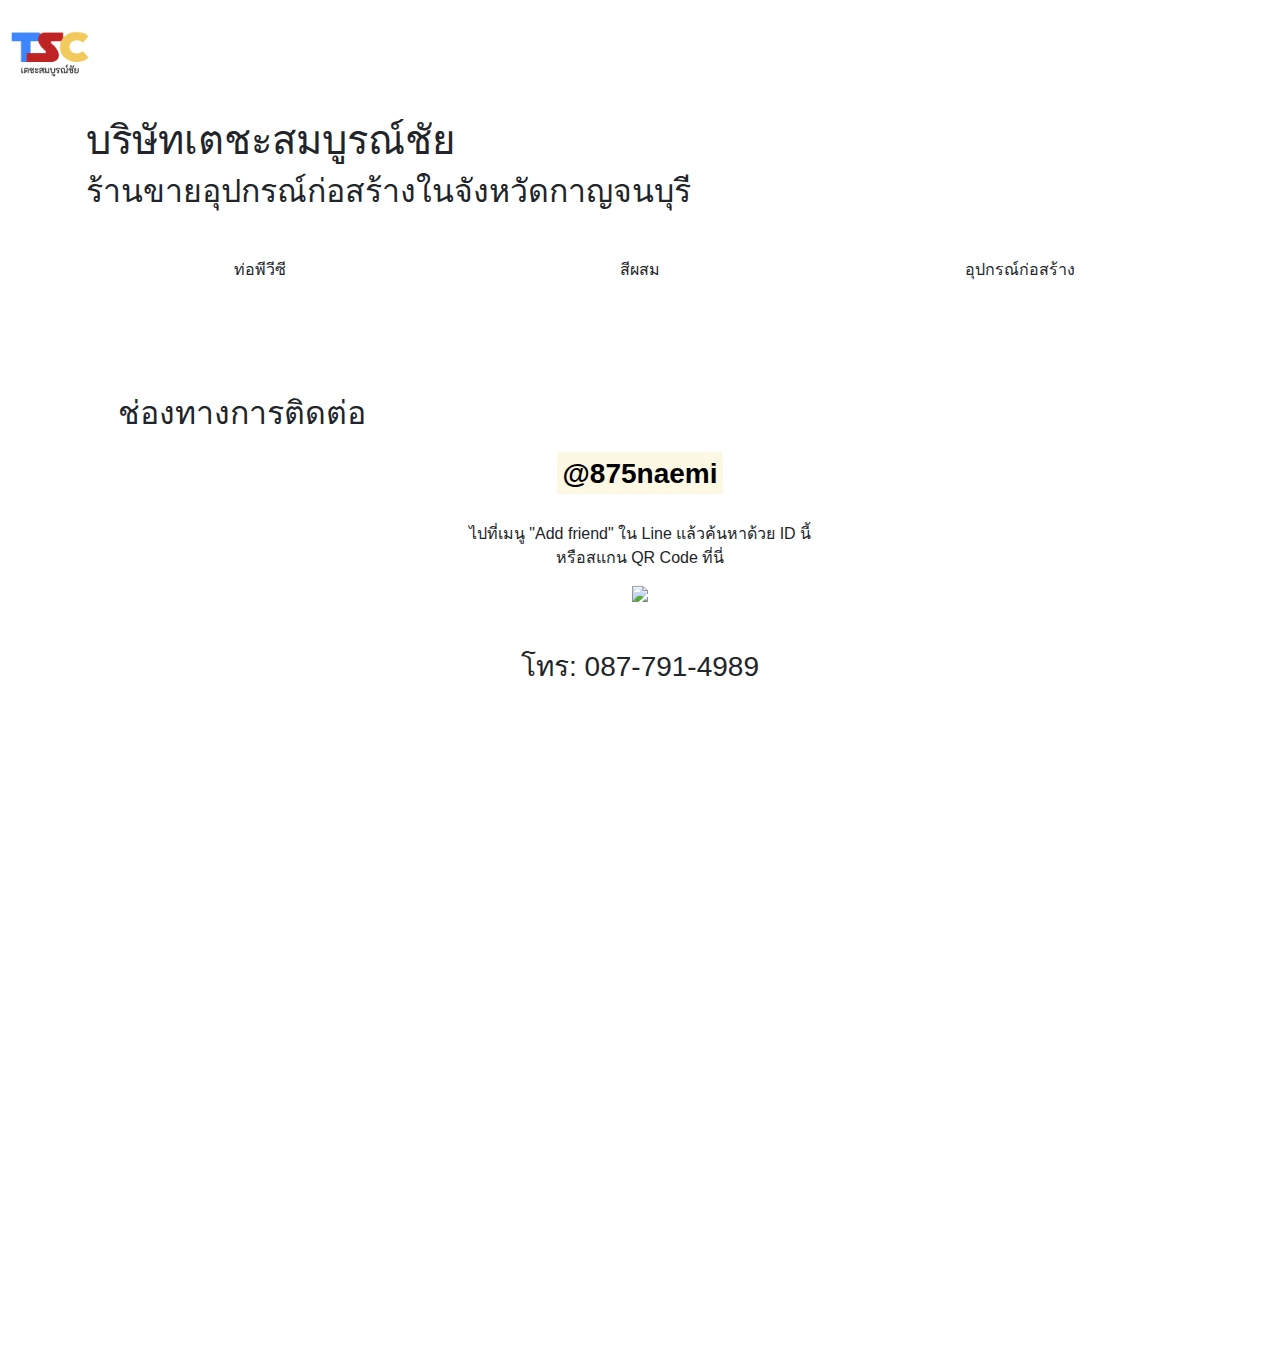
==== index.html @ 683965be "1 file modified" ====
<html>
  <head>
    <meta
      name="google-site-verification"
      content="C0c6QKBrUuXWMpKmV73c_aP7GaHjyKGEkT5gOGjkUbw"
    />
    <title>เตชะสมบูรณ์ชัย| ร้านขายอุปกรณ์ก่อสร้างในจังหวัดกาญจนบุรี</title>
    <meta charset="UTF-8" />
    <script src="script.js"></script>
    <meta name="title" content="เตชะสมบูรณ์ชัย" />
    <meta
      name="description"
      content="ร้านขายอุปกรณ์ก่อสร้างในจังหวัดกาญจนบุรี"
    />
    <meta name="keywords" content="ท่อ,สีผสม,อุปกรณ์ก่อสร้าง" />
    <meta name="robots" content="index, follow" />
    <meta http-equiv="Content-Type" content="text/html; charset=utf-8" />
    <meta name="language" content="Thai" />
    <meta name="author" content="TSCAdmin" />
    <link rel="stylesheet" type="text/css" href="styles.css" />
    <link rel="stylesheet" type="text/css" href="stylesmobile.css" />
    <link
      rel="stylesheet"
      href="https://cdn.jsdelivr.net/npm/bootstrap@4.3.1/dist/css/bootstrap.min.css"
      integrity="sha384-ggOyR0iXCbMQv3Xipma34MD+dH/1fQ784/j6cY/iJTQUOhcWr7x9JvoRxT2MZw1T"
      crossorigin="anonymous"
    />
    <link
      rel="stylesheet"
      href="https://cdnjs.cloudflare.com/ajax/libs/font-awesome/6.1.1/css/all.min.css"
      integrity="sha512-KfkfwYDsLkIlwQp6LFnl8zNdLGxu9YAA1QvwINks4PhcElQSvqcyVLLD9aMhXd13uQjoXtEKNosOWaZqXgel0g=="
      crossorigin="anonymous"
      referrerpolicy="no-referrer"
    />
    <link
      rel="icon"
      type="image/png"
      href="https://nnnnnnn1n1n.github.io/TSCWebsite/img/TSC.png"
    />

    <meta property="og:type" content="article" />
    <meta property="og:title" content="บริษัทเตชะสมบูรณ์ชัย" />
    <meta property="og:url" content="https://techasomboonchai.web.app" />
    <meta
      property="og:image"
      content="https://nnnnnnn1n1n.github.io/TSCWebsite/img/TSC.png"
    />
    <meta
      property="og:description"
      content="ร้านขายอุปกรณ์ก่อสร้างในจังหวัดกาญจนบุรี"
    />
    <meta property="article:author" content="TSCAdmin" />
    <meta
      property="article:published_time"
      content="2022-05-16T13:46:00.000+07:00"
    />
    <meta
      property="article:modified_time"
      content="2022-05-27T13:46:00.000+07:00"
    />
    <meta property="article:section" content="อุปกรณ์ก่อสร้าง" />
    <meta property="article:tag" content="ท่อ" />
    <meta property="article:tag" content="สีผสม" />
    <meta property="article:tag" content="อุปกรณ์ก่อสร้าง" />

    <!-- Twitter -->
    <meta property="twitter:card" content="summary_large_image" />
    <meta property="twitter:url" content="https://techasomboonchai.web.app" />
    <meta property="twitter:title" content="บริษัทเตชะสมบูรณ์ชัย" />
    <meta
      property="twitter:description"
      content="ร้านขายอุปกรณ์ก่อสร้างในจังหวัดกาญจนบุรี"
    />
    <meta
      property="twitter:image"
      content="https://nnnnnnn1n1n.github.io/TSCWebsite/img/TSC.png"
    />
  </head>
  <div class="banner">
    <img
      src="https://nnnnnnn1n1n.github.io/TSCWebsite/img/TSC.png"
      style="width: 100px"
    />
    <div class="container p-3">
      <div class="container-text">
        <h1>บริษัทเตชะสมบูรณ์ชัย</h1>
        <h2>ร้านขายอุปกรณ์ก่อสร้างในจังหวัดกาญจนบุรี</h2>
        <!--<h3>จำหน่ายท่อพีวีซี สีผสม และอุปกรณ์ก่อสร้าง</h3>-->
      </div>
    </div>
  </div>

  <section class="detail">
    <div id="app"></div>
    <div class="container">
      <div class="row text-center">
        <div class="col-sm">
          <i class="fab fa-confluence" style="color: #3d86ff"></i><br />
          <p>ท่อพีวีซี</p>
        </div>
        <div class="col-sm">
          <i class="fa-solid fa-brush" style="color: #c02323"></i><br />
          <p>สีผสม</p>
        </div>
        <div class="col-sm">
          <i class="fa-solid fa-screwdriver-wrench" style="color: #f1c95d"></i
          ><br />
          <p>อุปกรณ์ก่อสร้าง</p>
        </div>
      </div>
    </div>
  </section>
  <section class="add-friend text-center p-5">
    <div class="container contactinfo p-5">
      <h2 class="text-left pb-3">ช่องทางการติดต่อ</h2>
      <h3>
        <mark><b>@875naemi</b></mark>
      </h3>
      <br />
      <p>
        ไปที่เมนู "Add friend" ใน Line แล้วค้นหาด้วย ID นี้ <br />หรือสแกน QR
        Code ที่นี่
      </p>
      <img
        class="pb-5"
        src="https://qr-official.line.me/sid/M/875naemi.png?shortenUrl=true"
      />
      <h3>โทร: 087-791-4989</h3>
    </div>
  </section>
  <section class="contact text-center p-5">
    <div class="container">
      <h2 class="text-left text-white pb-3">แผนที่</h2>
      <iframe
        src="https://www.google.com/maps/embed?pb=!1m14!1m8!1m3!1d15483.481972560148!2d99.543059!3d14.02569!3m2!1i1024!2i768!4f13.1!3m3!1m2!1s0x0%3A0x12c20f4d0b3c96e6!2z4Lia4Lij4Li04Lip4Lix4LiXIOC5gOC4leC4iuC4sOC4quC4oeC4muC4ueC4o-C4k-C5jOC4iuC4seC4oiDguIjguLPguIHguLHguJQ!5e0!3m2!1sth!2sth!4v1652957724672!5m2!1sth!2sth"
        width="70%"
        height="350"
        style="border: 0"
        allowfullscreen=""
        loading="lazy"
        referrerpolicy="no-referrer-when-downgrade"
      ></iframe>
    </div>
  </section>
  <section class="contact text-center">
    <p class="text-white mb-0" style="line-height: 4.5">
      บริษัทเตชะสมบูรณ์ชัย Copyright © <span id="year"></span> All rights
      reserved.
    </p>
  </section>
</html>
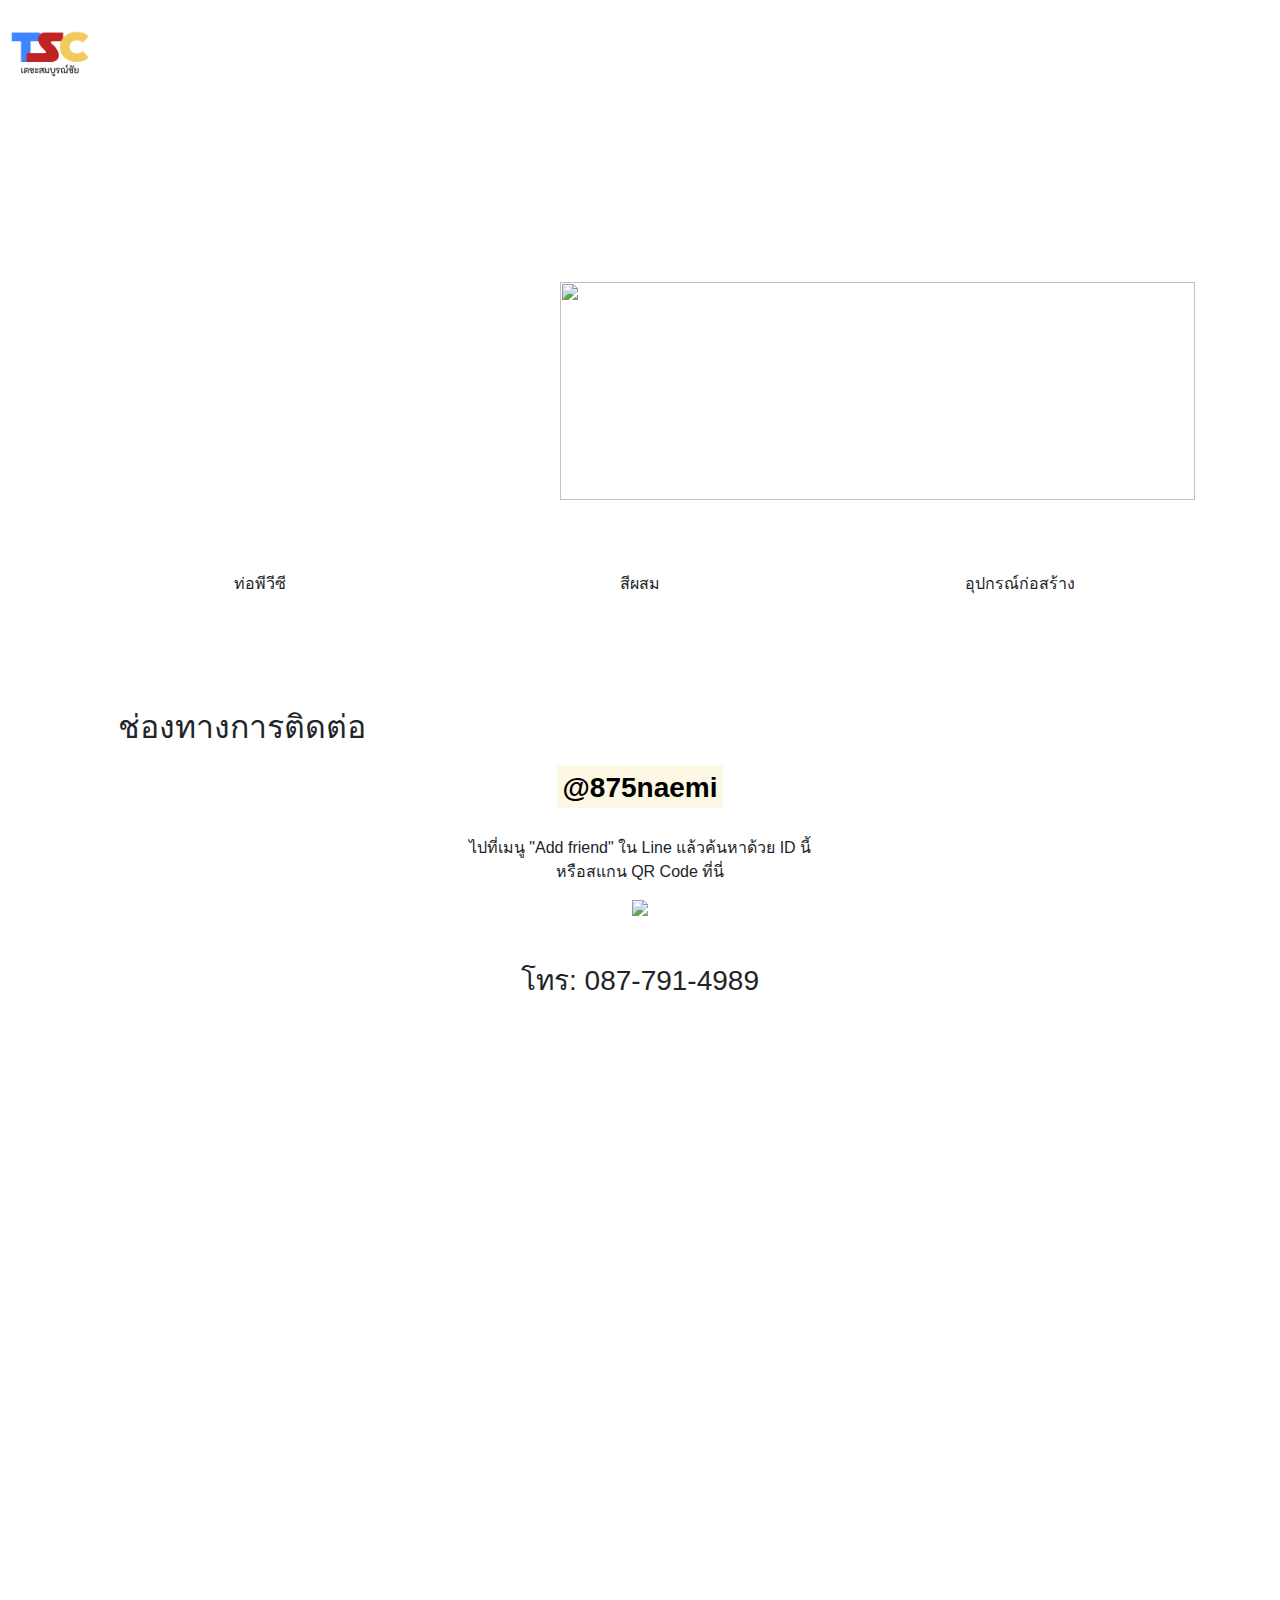
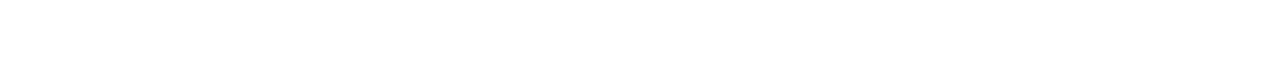
==== commit 459c306b: "3 files modified" ====
--- a/index.html
+++ b/index.html
@@ -5,8 +5,9 @@
       content="C0c6QKBrUuXWMpKmV73c_aP7GaHjyKGEkT5gOGjkUbw"
     />
     <title>เตชะสมบูรณ์ชัย| ร้านขายอุปกรณ์ก่อสร้างในจังหวัดกาญจนบุรี</title>
+    <meta name="viewport" content="width=device-width, initial-scale=1.0" />
     <meta charset="UTF-8" />
-    <script src="script.js"></script>
+    <!-- <script src="script.js"></script> -->
     <meta name="title" content="เตชะสมบูรณ์ชัย" />
     <meta
       name="description"
@@ -32,6 +33,8 @@
       crossorigin="anonymous"
       referrerpolicy="no-referrer"
     />
+    <link href="https://unpkg.com/aos@2.3.1/dist/aos.css" rel="stylesheet" />
+    <script src="https://unpkg.com/aos@2.3.1/dist/aos.js"></script>
     <link
       rel="icon"
       type="image/png"
@@ -82,28 +85,66 @@
       style="width: 100px"
     />
     <div class="container p-3">
-      <div class="container-text">
+      <div class="container-text" data-aos="fade-up">
         <h1>บริษัทเตชะสมบูรณ์ชัย</h1>
         <h2>ร้านขายอุปกรณ์ก่อสร้างในจังหวัดกาญจนบุรี</h2>
         <!--<h3>จำหน่ายท่อพีวีซี สีผสม และอุปกรณ์ก่อสร้าง</h3>-->
       </div>
     </div>
   </div>
-
+  <section class="intro">
+    <div class="container pt-5 pb-5">
+      <div class="row">
+        <div class="col-5 text-white pt-5 pb-5">
+          <h2><b>ประสบการณ์มามากกว่า 20 ปี</b></h2>
+          <h3>ให้บริการลูกค้าในใจกลางเมืองกาญจนบุรี</h3>
+        </div>
+        <div class="col-7">
+          <img
+            width="100%"
+            src="https://firebasestorage.googleapis.com/v0/b/techasomboonchai.appspot.com/o/1652935131851.jpg?alt=media&token=abb1724e-5da3-4257-950d-76c1bef466e0"
+          />
+        </div>
+      </div>
+    </div>
+  </section>
   <section class="detail">
-    <div id="app"></div>
+    <div
+      id="app"
+      data-aos="fade-up"
+      data-aos-anchor-placement="center-bottom"
+    ></div>
     <div class="container">
       <div class="row text-center">
         <div class="col-sm">
-          <i class="fab fa-confluence" style="color: #3d86ff"></i><br />
+          <i
+            class="fab fa-confluence"
+            style="color: #3d86ff"
+            data-aos="flip-left"
+            data-aos-duration="1000"
+          ></i
+          ><br />
           <p>ท่อพีวีซี</p>
         </div>
         <div class="col-sm">
-          <i class="fa-solid fa-brush" style="color: #c02323"></i><br />
+          <i
+            class="fa-solid fa-brush"
+            style="color: #c02323"
+            data-aos="flip-left"
+            data-aos-duration="1000"
+            data-aos-delay="300"
+          ></i
+          ><br />
           <p>สีผสม</p>
         </div>
         <div class="col-sm">
-          <i class="fa-solid fa-screwdriver-wrench" style="color: #f1c95d"></i
+          <i
+            class="fa-solid fa-screwdriver-wrench"
+            style="color: #f1c95d"
+            data-aos="flip-left"
+            data-aos-duration="1000"
+            data-aos-delay="600"
+          ></i
           ><br />
           <p>อุปกรณ์ก่อสร้าง</p>
         </div>
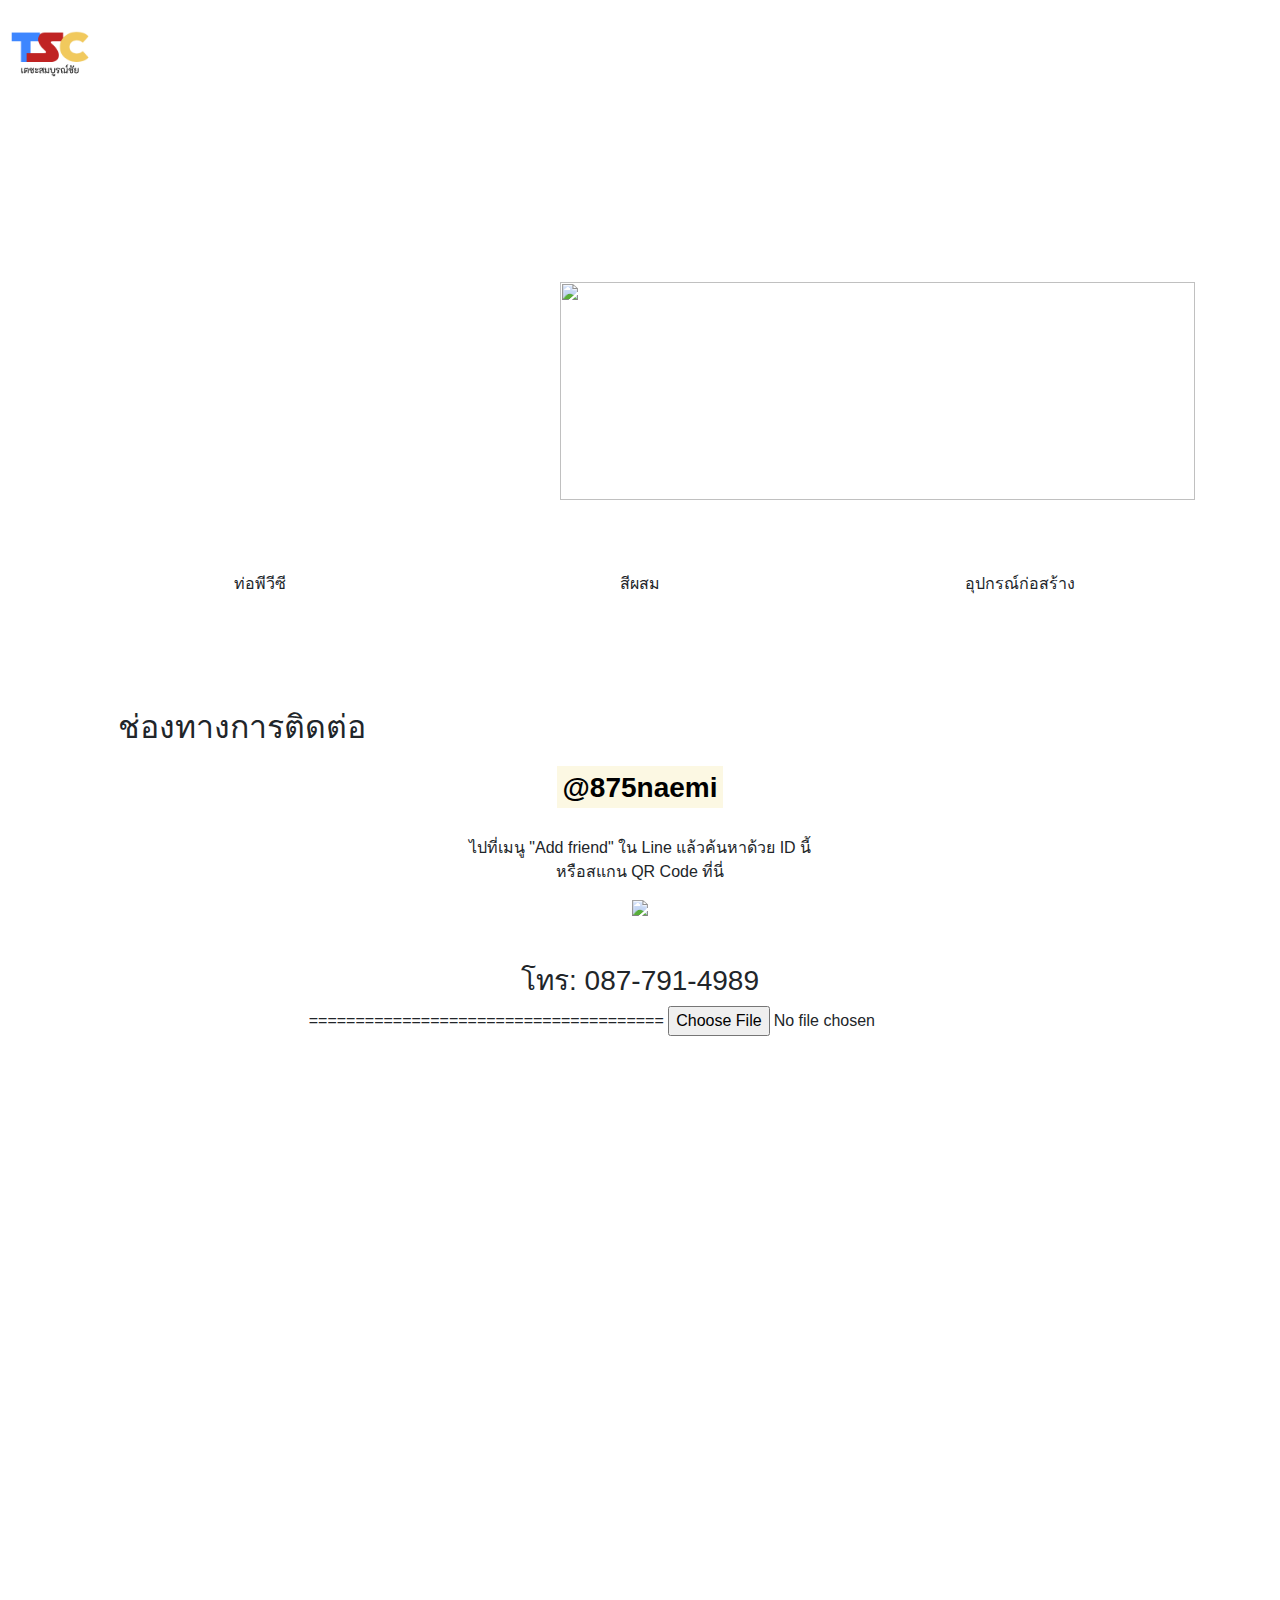
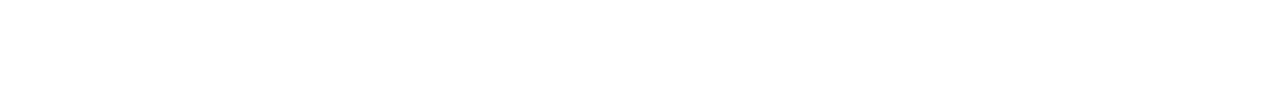
==== commit 0f9b8a73: "1 file modified" ====
--- a/index.html
+++ b/index.html
@@ -167,6 +167,8 @@
         src="https://qr-official.line.me/sid/M/875naemi.png?shortenUrl=true"
       />
       <h3>โทร: 087-791-4989</h3>
+      ======================================
+      <input type="file" accept="image/*" />
     </div>
   </section>
   <section class="contact text-center p-5">
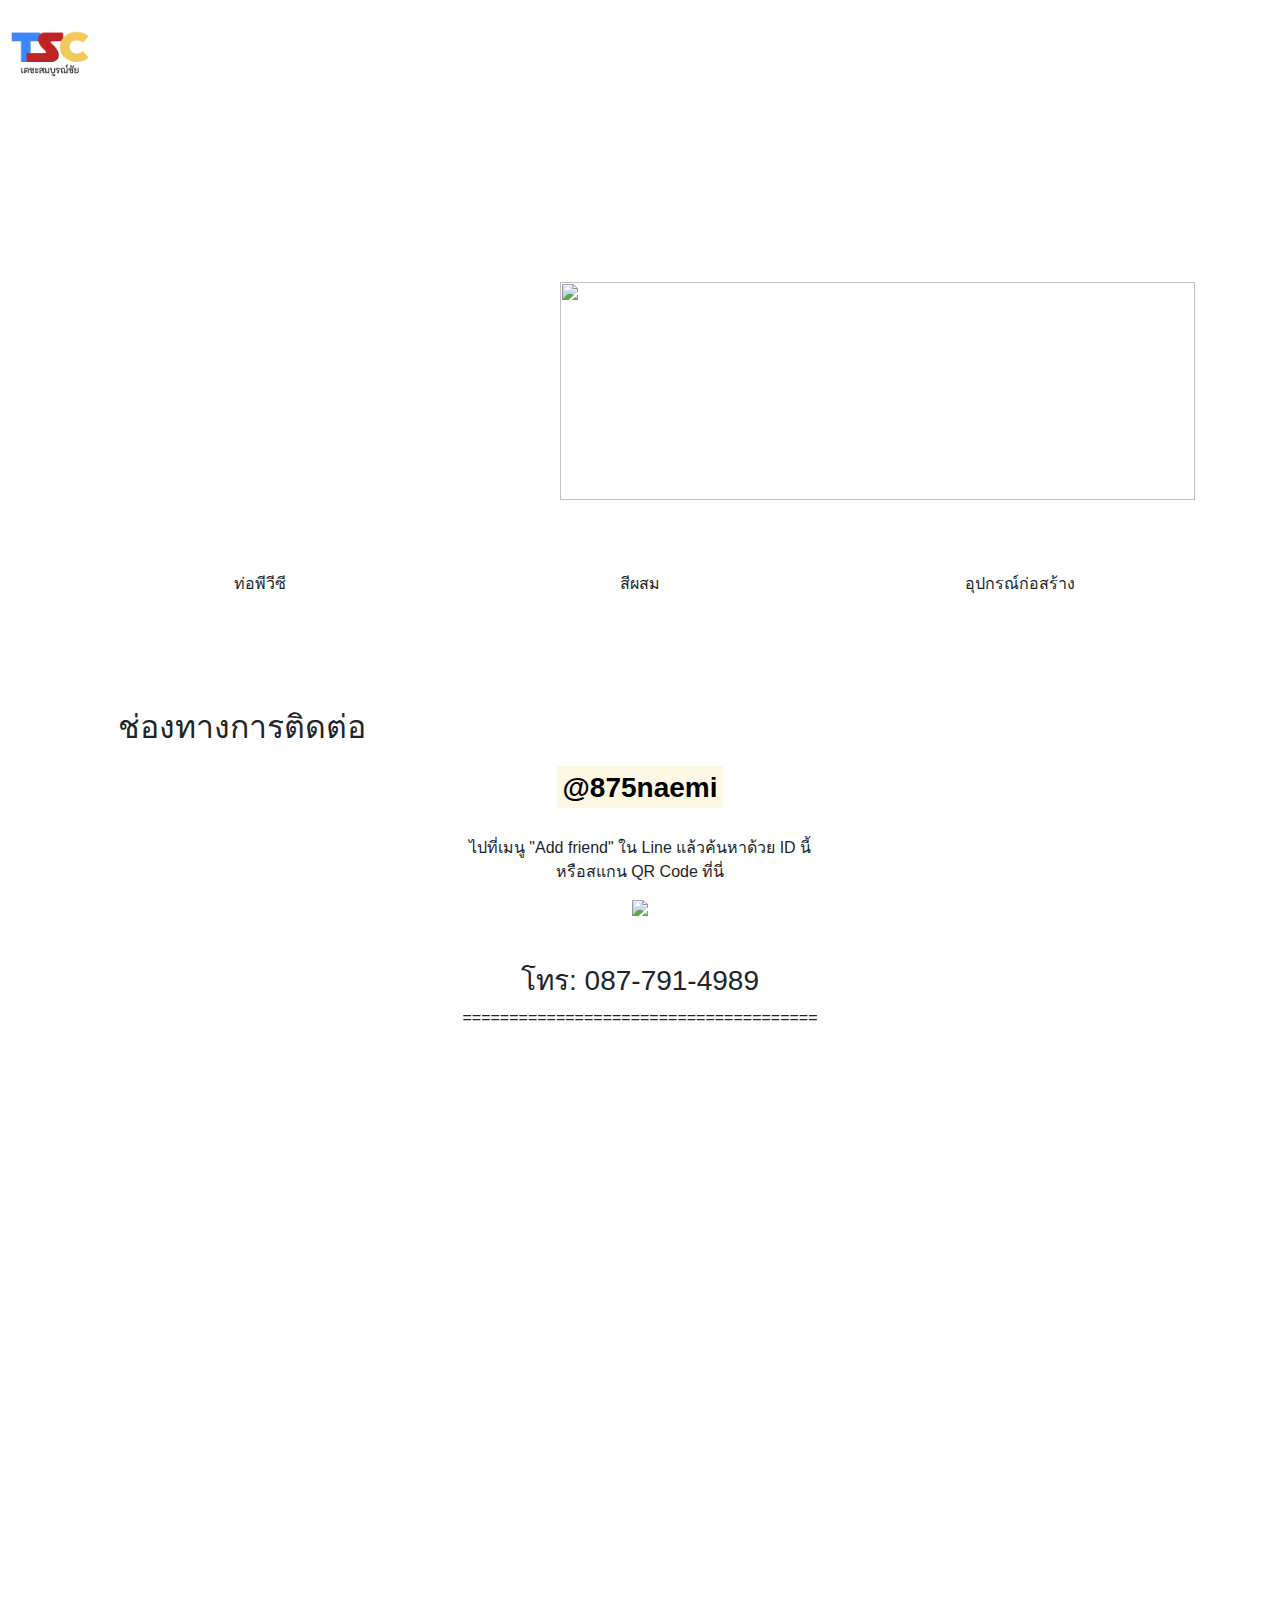
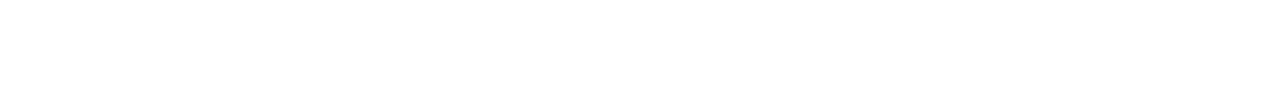
==== commit 0d5e3c76: "1 file modified" ====
--- a/index.html
+++ b/index.html
@@ -168,7 +168,6 @@
       />
       <h3>โทร: 087-791-4989</h3>
       ======================================
-      <input type="file" accept="image/*" />
     </div>
   </section>
   <section class="contact text-center p-5">
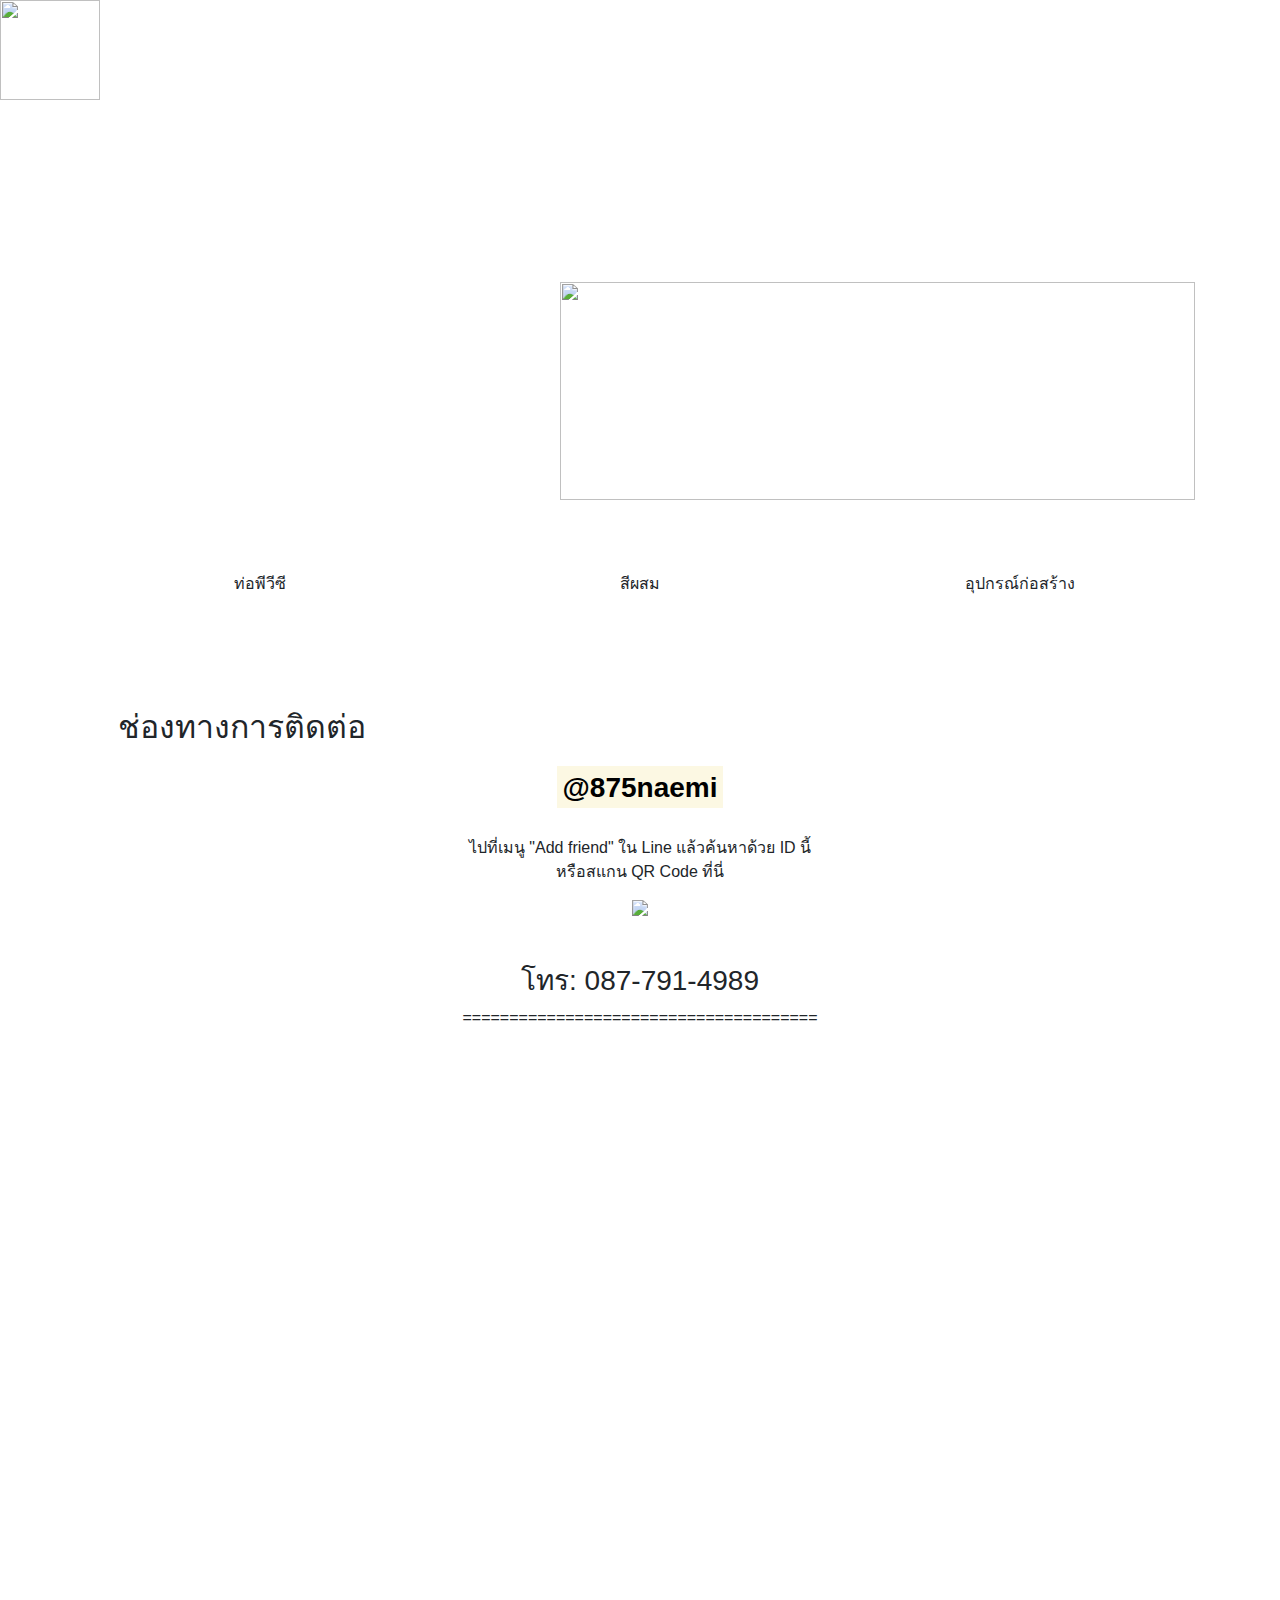
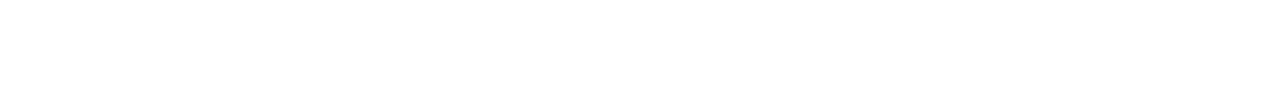
==== commit 953fa57c: "3 files modified, 1 deleted" ====
--- a/index.html
+++ b/index.html
@@ -4,11 +4,19 @@
       name="google-site-verification"
       content="C0c6QKBrUuXWMpKmV73c_aP7GaHjyKGEkT5gOGjkUbw"
     />
-    <title>เตชะสมบูรณ์ชัย| ร้านขายอุปกรณ์ก่อสร้างในจังหวัดกาญจนบุรี</title>
+    <link rel="preconnect" href="https://fonts.googleapis.com" />
+    <link rel="preconnect" href="https://fonts.gstatic.com" crossorigin />
+    <link
+      href="https://fonts.googleapis.com/css2?family=Noto+Serif+Thai&display=swap"
+      rel="stylesheet"
+    />
+    <title>
+      บริษัท เตชะสมบูรณ์ชัย จำกัด| ร้านขายอุปกรณ์ก่อสร้างในจังหวัดกาญจนบุรี
+    </title>
     <meta name="viewport" content="width=device-width, initial-scale=1.0" />
     <meta charset="UTF-8" />
     <!-- <script src="script.js"></script> -->
-    <meta name="title" content="เตชะสมบูรณ์ชัย" />
+    <meta name="title" content="บริษัท เตชะสมบูรณ์ชัย จำกัด" />
     <meta
       name="description"
       content="ร้านขายอุปกรณ์ก่อสร้างในจังหวัดกาญจนบุรี"
@@ -38,15 +46,15 @@
     <link
       rel="icon"
       type="image/png"
-      href="https://nnnnnnn1n1n.github.io/TSCWebsite/img/TSC.png"
+      href="https://firebasestorage.googleapis.com/v0/b/techasomboonchai.appspot.com/o/TSC.png?alt=media&token=7d1a52c6-56a3-49de-87e2-f5cd3dcc82e0"
     />
 
     <meta property="og:type" content="article" />
-    <meta property="og:title" content="บริษัทเตชะสมบูรณ์ชัย" />
+    <meta property="og:title" content="บริษัท เตชะสมบูรณ์ชัย จำกัด" />
     <meta property="og:url" content="https://techasomboonchai.web.app" />
     <meta
       property="og:image"
-      content="https://nnnnnnn1n1n.github.io/TSCWebsite/img/TSC.png"
+      content="https://firebasestorage.googleapis.com/v0/b/techasomboonchai.appspot.com/o/TSC.png?alt=media&token=7d1a52c6-56a3-49de-87e2-f5cd3dcc82e0"
     />
     <meta
       property="og:description"
@@ -68,25 +76,28 @@
 
     <!-- Twitter -->
     <meta property="twitter:card" content="summary_large_image" />
-    <meta property="twitter:url" content="https://techasomboonchai.web.app" />
-    <meta property="twitter:title" content="บริษัทเตชะสมบูรณ์ชัย" />
+    <meta
+      property="twitter:url"
+      content="https://firebasestorage.googleapis.com/v0/b/techasomboonchai.appspot.com/o/TSC.png?alt=media&token=7d1a52c6-56a3-49de-87e2-f5cd3dcc82e0"
+    />
+    <meta property="twitter:title" content="บริษัท เตชะสมบูรณ์ชัย จำกัด" />
     <meta
       property="twitter:description"
       content="ร้านขายอุปกรณ์ก่อสร้างในจังหวัดกาญจนบุรี"
     />
     <meta
       property="twitter:image"
-      content="https://nnnnnnn1n1n.github.io/TSCWebsite/img/TSC.png"
+      content="https://firebasestorage.googleapis.com/v0/b/techasomboonchai.appspot.com/o/TSC.png?alt=media&token=7d1a52c6-56a3-49de-87e2-f5cd3dcc82e0"
     />
   </head>
   <div class="banner">
     <img
-      src="https://nnnnnnn1n1n.github.io/TSCWebsite/img/TSC.png"
+      src="https://firebasestorage.googleapis.com/v0/b/techasomboonchai.appspot.com/o/TSC.png?alt=media&token=7d1a52c6-56a3-49de-87e2-f5cd3dcc82e0"
       style="width: 100px"
     />
     <div class="container p-3">
       <div class="container-text" data-aos="fade-up">
-        <h1>บริษัทเตชะสมบูรณ์ชัย</h1>
+        <h1>บริษัท เตชะสมบูรณ์ชัย จำกัด</h1>
         <h2>ร้านขายอุปกรณ์ก่อสร้างในจังหวัดกาญจนบุรี</h2>
         <!--<h3>จำหน่ายท่อพีวีซี สีผสม และอุปกรณ์ก่อสร้าง</h3>-->
       </div>
@@ -186,7 +197,7 @@
   </section>
   <section class="contact text-center">
     <p class="text-white mb-0" style="line-height: 4.5">
-      บริษัทเตชะสมบูรณ์ชัย Copyright © <span id="year"></span> All rights
+      บริษัท เตชะสมบูรณ์ชัย จำกัด Copyright © <span id="year"></span> All rights
       reserved.
     </p>
   </section>
